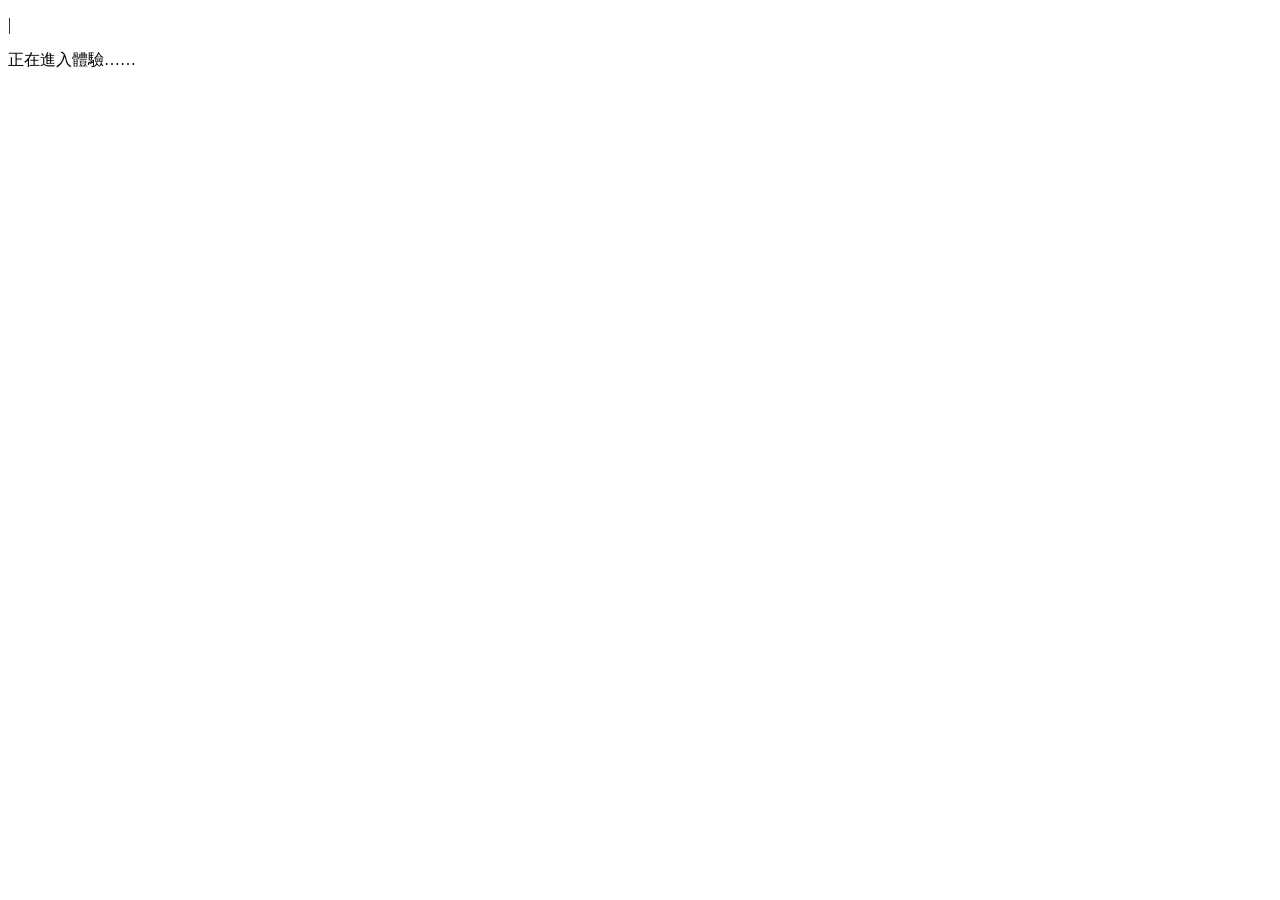
==== index.html @ 8883ef11 "1" ====
<!doctype html>
<html lang="zh-Hant">
  <head>
    <meta charset="UTF-8" />
    <meta name="viewport" content="width=device-width, initial-scale=1.0" />
    <meta name="theme-color" content="#050505" />
    <title>無罩駕駛｜Loading</title>
    <link rel="stylesheet" href="style.css" />
  </head>
  <body class="loading-page" data-page="loading">
    <main class="loading-screen" aria-label="載入中">
      <p class="loading-label" id="loadingText">
        <span class="cursor">|</span>
      </p>
      <p class="loading-hint" id="loadingHint">正在進入體驗……</p>
    </main>
    <script src="script.js"></script>
  </body>
</html>
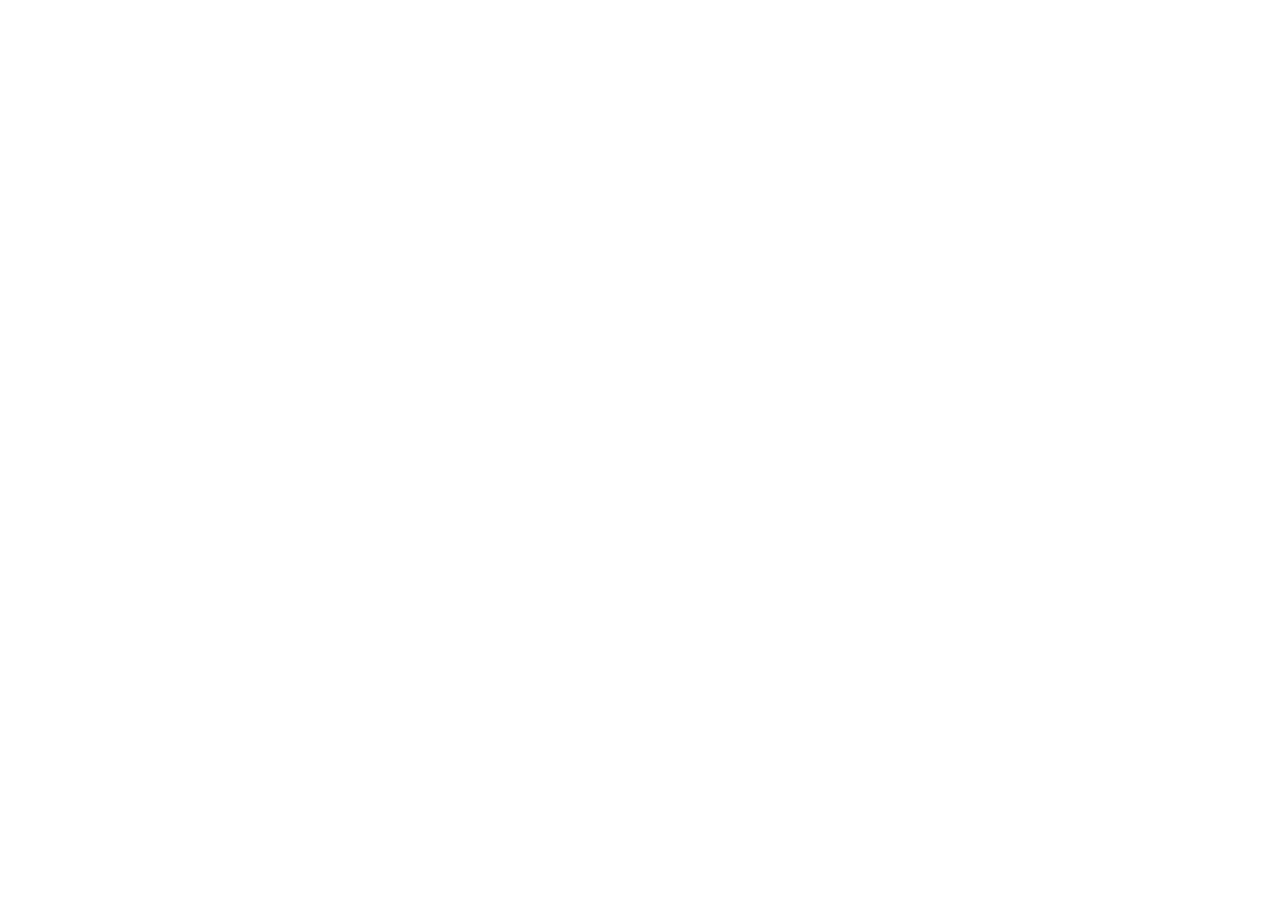
==== commit fc8a0816: "4" ====
--- a/index.html
+++ b/index.html
@@ -1,19 +1,20 @@
 <!doctype html>
-<html lang="zh-Hant">
+<html lang="en">
   <head>
     <meta charset="UTF-8" />
     <meta name="viewport" content="width=device-width, initial-scale=1.0" />
-    <meta name="theme-color" content="#050505" />
-    <title>無罩駕駛｜Loading</title>
-    <link rel="stylesheet" href="style.css" />
+    <title>Document</title>
   </head>
-  <body class="loading-page" data-page="loading">
-    <main class="loading-screen" aria-label="載入中">
-      <p class="loading-label" id="loadingText">
-        <span class="cursor">|</span>
-      </p>
-      <p class="loading-hint" id="loadingHint">正在進入體驗……</p>
-    </main>
-    <script src="script.js"></script>
+  <body>
+    <div id="map" style="width: 100%; height: 100vh"></div>
+
+    <!-- 加上 async，並把 callback=initStreetView 加回網址結尾 -->
+    <script
+      async
+      src="https://maps.googleapis.com/maps/api/js?key=AIzaSyCrmEPyrLYMaApE8WJjZc9Ec7mi0ftE8Sk&callback=initStreetView"
+    ></script>
+    <!--key=AIzaSyCrmEPyrLYMaApE8WJjZc9Ec7mi0ftE8Sk金鑰替換-->
+    <!--&callback=initStreetView不要刪除-->
+    <script src="./js/goolgmap.js"></script>
   </body>
 </html>
